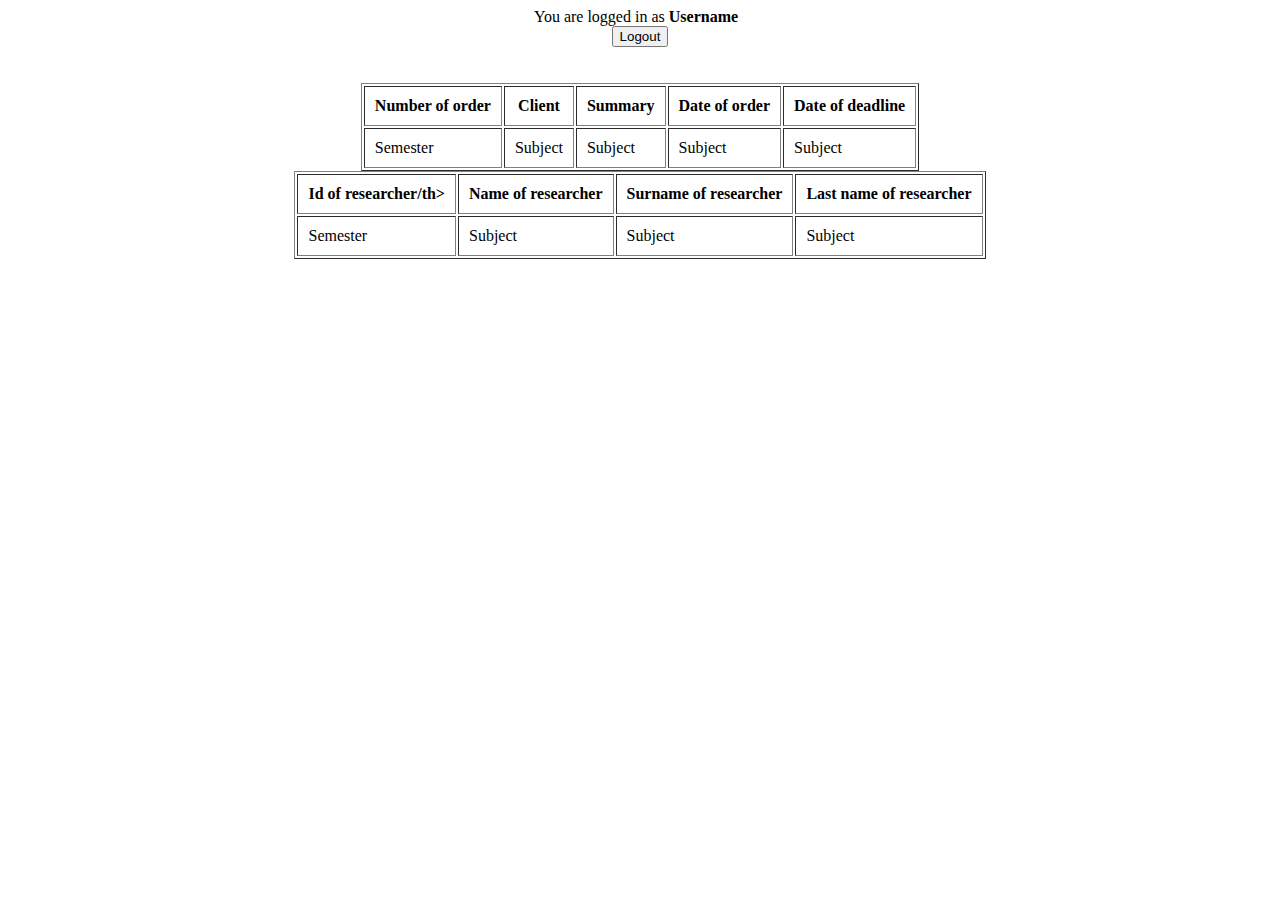
==== target/classes/templates/index.html @ b9c8f470 "reading works" ====
<!DOCTYPE html>
<html xmlns:th="http://www.thymeleaf.org"
	xmlns:sec="https://www.thymeleaf.org/thymeleaf-extras-springsecurity5"
	  lang="ru">
<head>
<meta charset="ISO-8859-1">
<title>Start page</title>
	<link rel="preconnect" href="https://fonts.googleapis.com">
	<link rel="preconnect" href="https://fonts.gstatic.com" crossorigin>
	<link href="https://fonts.googleapis.com/css2?family=Roboto:wght@300&display=swap" rel="stylesheet">

</head>
<body>
<div align="center">	
	<div sec:authorize="isAuthenticated()" id="greetings">
		You are logged in as <b><span sec:authentication="name">Username</span></b>
		&nbsp;
	</div>
		
	<form th:action="@{/logout}" method="post">
		<button class="button-35" role="button" type="submit" value="Logout">Logout</button>
	</form>

	<br/><br/>
	<table border="1" cellpadding="10" class="fl-table">
		<thead>
			<tr>
				<th>Number of order</th>
				<th>Client</th>
				<th>Summary</th>
				<th>Date of order</th>
				<th>Date of deadline</th>

			</tr>
		</thead>
		<tbody>
			<tr th:each="project : ${sells}">
				<td th:text="${project.getNumOrder()}">Semester</td>
				<td th:text="${project.getClient()}">Subject</td>
				<td th:text="${project.getSumm()}">Subject</td>
				<td th:text="${project.getDateOrder()}">Subject</td>
				<td th:text="${project.getDeadline()}">Subject</td>
			</tr>
		</tbody>
	</table>
	<table border="1" cellpadding="10" class="fl-table">
		<thead>
		<tr>
			<th>Id of researcher/th>
			<th>Name of researcher</th>
			<th>Surname of researcher</th>
			<th>Last name of researcher</th>

		</tr>
		</thead>
		<tbody>
		<tr th:each="researchers : ${researcher}">
			<td th:text="${researchers.getNumResearcher()}">Semester</td>
			<td th:text="${researchers.getName()}">Subject</td>
			<td th:text="${researchers.getSurname()}">Subject</td>
			<td th:text="${researchers.getLast_name()}">Subject</td>
		</tr>
		</tbody>
	</table>
</div>
</body>
</html>
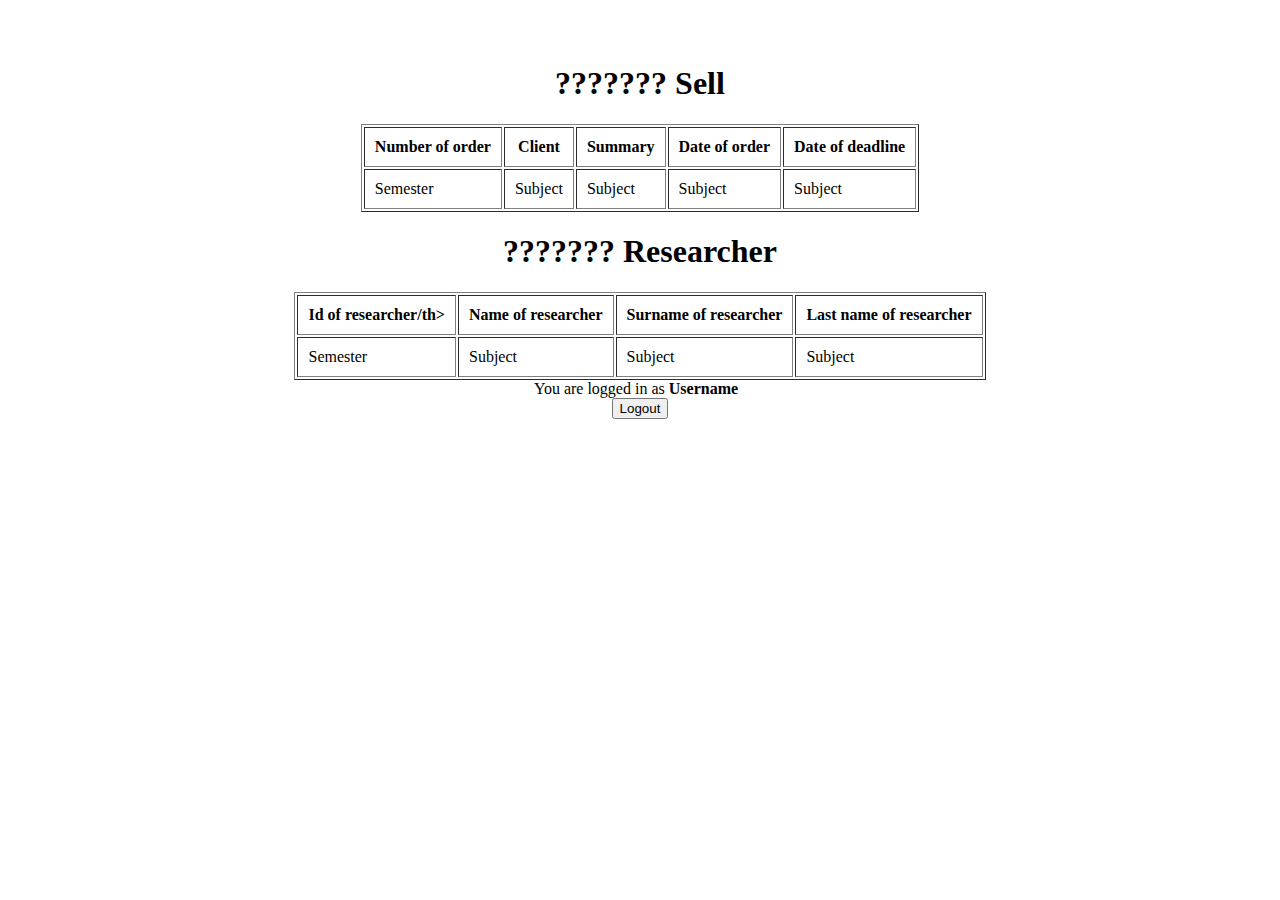
==== commit 2e804b11: "fix" ====
--- a/target/classes/templates/index.html
+++ b/target/classes/templates/index.html
@@ -11,17 +11,10 @@
 
 </head>
 <body>
-<div align="center">	
-	<div sec:authorize="isAuthenticated()" id="greetings">
-		You are logged in as <b><span sec:authentication="name">Username</span></b>
-		&nbsp;
-	</div>
-		
-	<form th:action="@{/logout}" method="post">
-		<button class="button-35" role="button" type="submit" value="Logout">Logout</button>
-	</form>
+<div align="center">
 
 	<br/><br/>
+	<h1>??????? Sell</h1>
 	<table border="1" cellpadding="10" class="fl-table">
 		<thead>
 			<tr>
@@ -43,6 +36,8 @@
 			</tr>
 		</tbody>
 	</table>
+
+	<h1>??????? Researcher</h1>
 	<table border="1" cellpadding="10" class="fl-table">
 		<thead>
 		<tr>
@@ -62,6 +57,15 @@
 		</tr>
 		</tbody>
 	</table>
+
+	<div sec:authorize="isAuthenticated()" id="greetings">
+		You are logged in as <b><span sec:authentication="name">Username</span></b>
+		&nbsp;
+	</div>
+
+	<form th:action="@{/logout}" method="post">
+		<button class="button-35" role="button" type="submit" value="Logout">Logout</button>
+	</form>
 </div>
 </body>
 </html>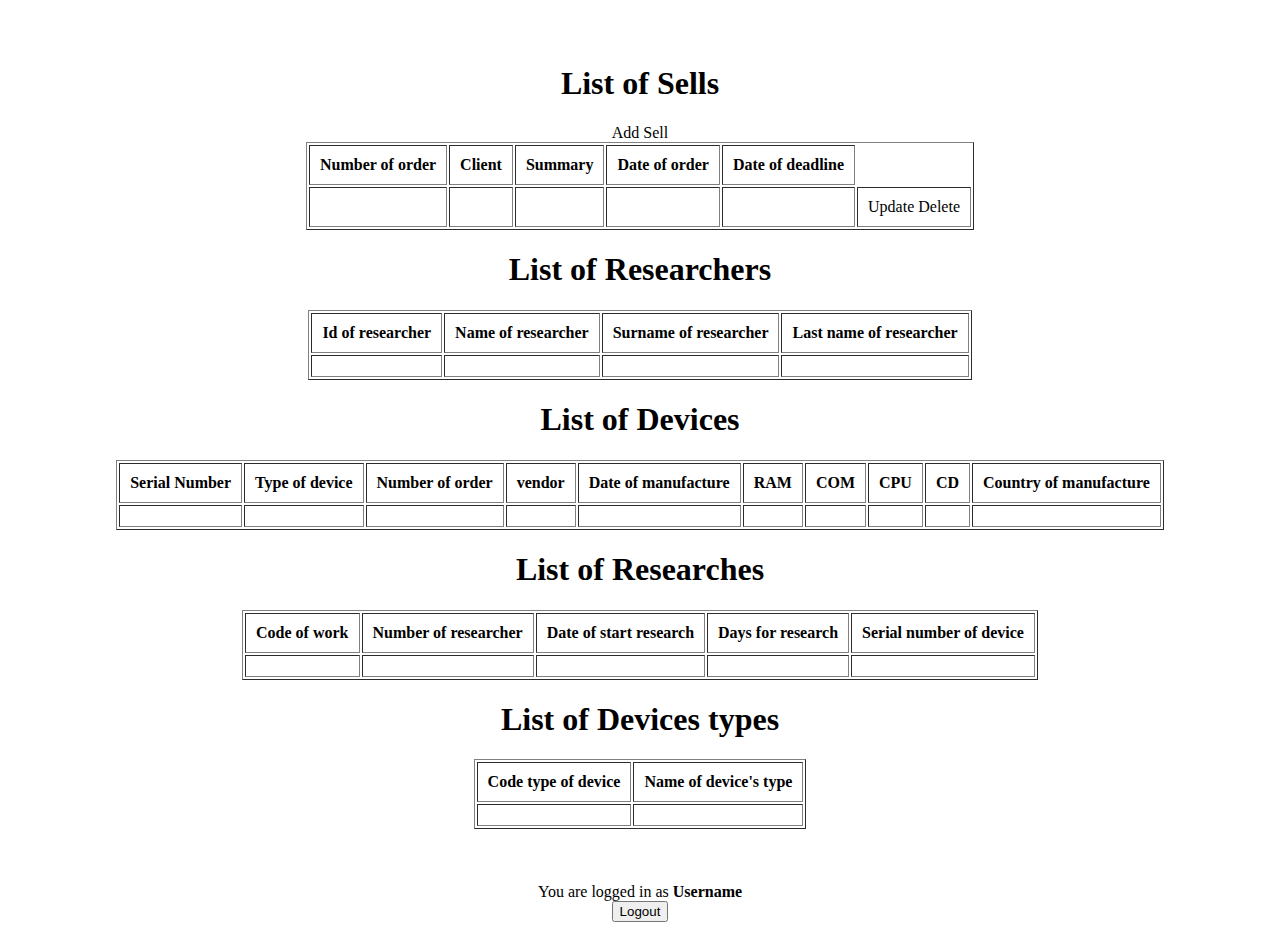
==== commit a8db08a3: "Read of all entities. CRUD for Sells" ====
--- a/target/classes/templates/index.html
+++ b/target/classes/templates/index.html
@@ -14,7 +14,8 @@
 <div align="center">
 
 	<br/><br/>
-	<h1>??????? Sell</h1>
+	<h1>List of Sells</h1>
+	<a th:href="@{/showNewSellForm}" class="btn btn-primary btn-sm mb-3"> Add Sell </a>
 	<table border="1" cellpadding="10" class="fl-table">
 		<thead>
 			<tr>
@@ -28,20 +29,23 @@
 		</thead>
 		<tbody>
 			<tr th:each="project : ${sells}">
-				<td th:text="${project.getNumOrder()}">Semester</td>
-				<td th:text="${project.getClient()}">Subject</td>
-				<td th:text="${project.getSumm()}">Subject</td>
-				<td th:text="${project.getDateOrder()}">Subject</td>
-				<td th:text="${project.getDeadline()}">Subject</td>
+				<td th:text="${project.getNumOrder()}"></td>
+				<td th:text="${project.getClient()}"></td>
+				<td th:text="${project.getSumm()}"></td>
+				<td th:text="${project.getDateOrder()}"></td>
+				<td th:text="${project.getDeadline()}"></td>
+				<td> <a th:href="@{/showSellForUpdate/{numbOrder}(numbOrder=${project.getNumOrder()})}" class="btn btn-primary">Update</a>
+					<a th:href="@{/deleteSell/{numbOrder}(numbOrder=${project.getNumOrder()})}" class="btn btn-danger">Delete</a>
+				</td>
 			</tr>
 		</tbody>
 	</table>
 
-	<h1>??????? Researcher</h1>
+	<h1>List of Researchers</h1>
 	<table border="1" cellpadding="10" class="fl-table">
 		<thead>
 		<tr>
-			<th>Id of researcher/th>
+			<th>Id of researcher</th>
 			<th>Name of researcher</th>
 			<th>Surname of researcher</th>
 			<th>Last name of researcher</th>
@@ -50,19 +54,93 @@
 		</thead>
 		<tbody>
 		<tr th:each="researchers : ${researcher}">
-			<td th:text="${researchers.getNumResearcher()}">Semester</td>
-			<td th:text="${researchers.getName()}">Subject</td>
-			<td th:text="${researchers.getSurname()}">Subject</td>
-			<td th:text="${researchers.getLast_name()}">Subject</td>
+			<td th:text="${researchers.getNumResearcher()}"></td>
+			<td th:text="${researchers.getName()}"></td>
+			<td th:text="${researchers.getSurname()}"></td>
+			<td th:text="${researchers.getLast_name()}"></td>
 		</tr>
 		</tbody>
 	</table>
 
+	<h1>List of Devices</h1>
+	<table border="1" cellpadding="10" class="fl-table">
+		<thead>
+		<tr>
+			<th>Serial Number</th>
+			<th>Type of device</th>
+			<th>Number of order</th>
+			<th>vendor</th>
+			<th>Date of manufacture</th>
+			<th>RAM</th>
+			<th>COM</th>
+			<th>CPU</th>
+			<th>CD</th>
+			<th>Country of manufacture</th>
+
+		</tr>
+		</thead>
+		<tbody>
+		<tr th:each="devices : ${device}">
+			<td th:text="${devices.getSerial()}"></td>
+			<td th:text="${devices.getCodeDevice()}"></td>
+			<td th:text="${devices.getOrderNumb()}"></td>
+			<td th:text="${devices.getVendor()}"></td>
+			<td th:text="${devices.getManufactureDate()}"></td>
+			<td th:text="${devices.getRam()}"></td>
+			<td th:text="${devices.getCom()}"></td>
+			<td th:text="${devices.getCpu()}"></td>
+			<td th:text="${devices.getCd()}"></td>
+			<td th:text="${devices.getCountry()}"></td>
+		</tr>
+		</tbody>
+	</table>
+
+	<h1>List of Researches</h1>
+	<table border="1" cellpadding="10" class="fl-table">
+		<thead>
+		<tr>
+			<th>Code of work</th>
+			<th>Number of researcher</th>
+			<th>Date of start research</th>
+			<th>Days for research</th>
+			<th>Serial number of device</th>
+
+		</tr>
+		</thead>
+		<tbody>
+		<tr th:each="researches : ${research}">
+			<td th:text="${researches.getCodeWork()}"></td>
+			<td th:text="${researches.getNumbResearcher()}"></td>
+			<td th:text="${researches.getDateResearch()}"></td>
+			<td th:text="${researches.getNumbDays()}"></td>
+			<td th:text="${researches.getNumbSerial()}"></td>
+		</tr>
+		</tbody>
+	</table>
+
+	<h1>List of Devices types</h1>
+	<table border="1" cellpadding="10" class="fl-table">
+		<thead>
+		<tr>
+			<th>Code type of device</th>
+			<th>Name of device's type</th>
+
+		</tr>
+		</thead>
+		<tbody>
+		<tr th:each="types : ${type}">
+			<td th:text="${types.getCodeDevice()}"></td>
+			<td th:text="${types.getDeviceName()}"></td>
+		</tr>
+		</tbody>
+	</table>
+
+	<br>
+	<br>
+	<br>
 	<div sec:authorize="isAuthenticated()" id="greetings">
 		You are logged in as <b><span sec:authentication="name">Username</span></b>
-		&nbsp;
 	</div>
-
 	<form th:action="@{/logout}" method="post">
 		<button class="button-35" role="button" type="submit" value="Logout">Logout</button>
 	</form>
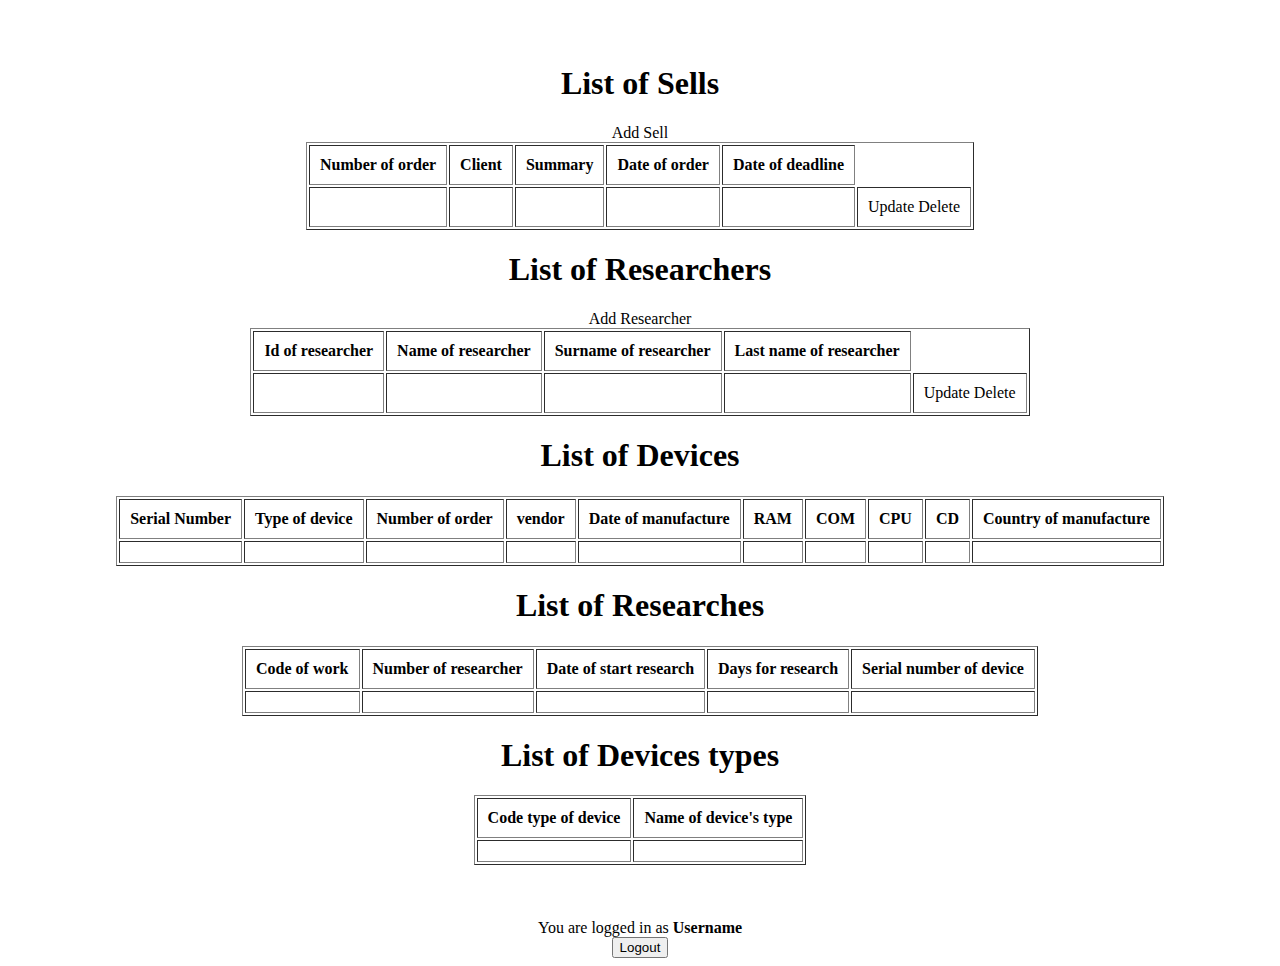
==== commit 5e1a607d: "Added CRUD for Researcher" ====
--- a/target/classes/templates/index.html
+++ b/target/classes/templates/index.html
@@ -42,6 +42,7 @@
 	</table>
 
 	<h1>List of Researchers</h1>
+	<a th:href="@{/showNewResearcherForm}" class="btn btn-primary btn-sm mb-3"> Add Researcher </a>
 	<table border="1" cellpadding="10" class="fl-table">
 		<thead>
 		<tr>
@@ -58,6 +59,9 @@
 			<td th:text="${researchers.getName()}"></td>
 			<td th:text="${researchers.getSurname()}"></td>
 			<td th:text="${researchers.getLast_name()}"></td>
+			<td> <a th:href="@{/showResearcherForUpdate/{numbResearcher}(numbResearcher=${researchers.getNumResearcher()})}" class="btn btn-primary">Update</a>
+				<a th:href="@{/deleteResearcher/{numbResearcher}(numbResearcher=${researchers.getNumResearcher()})}" class="btn btn-danger">Delete</a>
+			</td>
 		</tr>
 		</tbody>
 	</table>
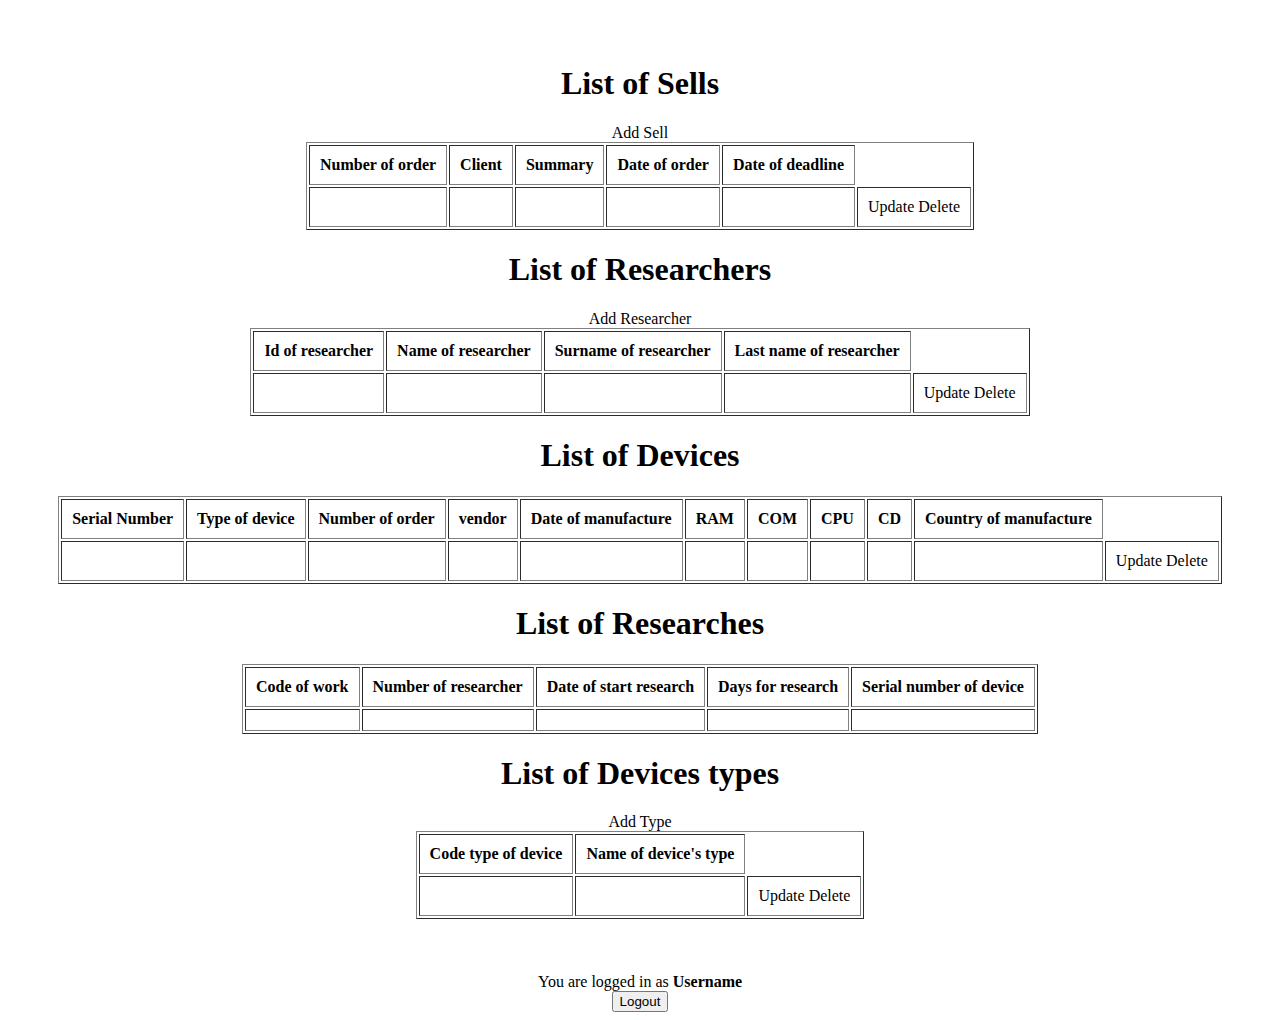
==== commit 9e252b85: "Added CRUD for types" ====
--- a/target/classes/templates/index.html
+++ b/target/classes/templates/index.html
@@ -95,6 +95,9 @@
 			<td th:text="${devices.getCpu()}"></td>
 			<td th:text="${devices.getCd()}"></td>
 			<td th:text="${devices.getCountry()}"></td>
+			<td> <a th:href="@{/showDevicesForUpdate/{serial}(serial=${devices.getSerial()})}" class="btn btn-primary">Update</a>
+				<a th:href="@{/deleteDevices/{serial}(serial=${devices.getSerial()})}" class="btn btn-danger">Delete</a>
+			</td>
 		</tr>
 		</tbody>
 	</table>
@@ -123,6 +126,7 @@
 	</table>
 
 	<h1>List of Devices types</h1>
+	<a th:href="@{/showNewTypeForm}" class="btn btn-primary btn-sm mb-3"> Add Type </a>
 	<table border="1" cellpadding="10" class="fl-table">
 		<thead>
 		<tr>
@@ -135,6 +139,9 @@
 		<tr th:each="types : ${type}">
 			<td th:text="${types.getCodeDevice()}"></td>
 			<td th:text="${types.getDeviceName()}"></td>
+			<td> <a th:href="@{/showTypeForUpdate/{codeDevice}(codeDevice=${types.getCodeDevice()})}" class="btn btn-primary">Update</a>
+				<a th:href="@{/deleteType/{codeDevice}(codeDevice=${types.getCodeDevice()})}" class="btn btn-danger">Delete</a>
+			</td>
 		</tr>
 		</tbody>
 	</table>
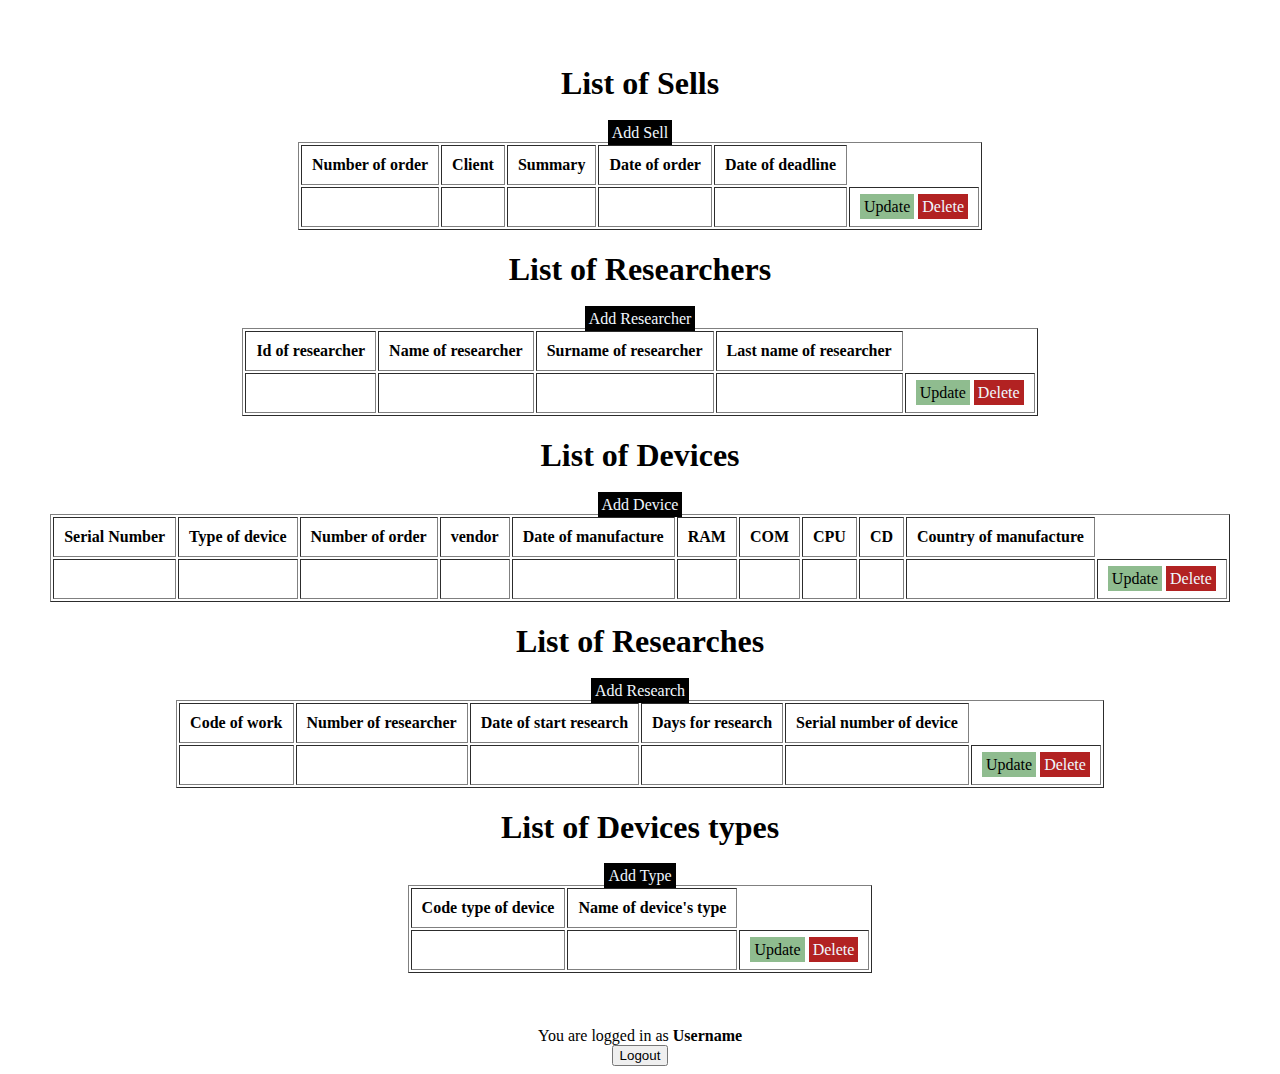
==== commit de6b3978: "CRUD for research" ====
--- a/target/classes/templates/index.html
+++ b/target/classes/templates/index.html
@@ -8,6 +8,29 @@
 	<link rel="preconnect" href="https://fonts.googleapis.com">
 	<link rel="preconnect" href="https://fonts.gstatic.com" crossorigin>
 	<link href="https://fonts.googleapis.com/css2?family=Roboto:wght@300&display=swap" rel="stylesheet">
+	<style>
+		.btn-update{
+			background-color: darkseagreen;
+			padding: 4px;
+			color: black;
+			text-decoration: none;
+
+		}
+
+		.btn-delete{
+			background-color: firebrick;
+			padding: 4px;
+			color: aliceblue;
+			text-decoration: none;
+		}
+
+		.add{
+			background-color: black;
+			padding: 4px;
+			color: aliceblue;
+			text-decoration: none;
+		}
+	</style>
 
 </head>
 <body>
@@ -15,7 +38,7 @@
 
 	<br/><br/>
 	<h1>List of Sells</h1>
-	<a th:href="@{/showNewSellForm}" class="btn btn-primary btn-sm mb-3"> Add Sell </a>
+	<a th:href="@{/showNewSellForm}" class="add"> Add Sell </a>
 	<table border="1" cellpadding="10" class="fl-table">
 		<thead>
 			<tr>
@@ -34,15 +57,15 @@
 				<td th:text="${project.getSumm()}"></td>
 				<td th:text="${project.getDateOrder()}"></td>
 				<td th:text="${project.getDeadline()}"></td>
-				<td> <a th:href="@{/showSellForUpdate/{numbOrder}(numbOrder=${project.getNumOrder()})}" class="btn btn-primary">Update</a>
-					<a th:href="@{/deleteSell/{numbOrder}(numbOrder=${project.getNumOrder()})}" class="btn btn-danger">Delete</a>
+				<td> <a th:href="@{/showSellForUpdate/{numbOrder}(numbOrder=${project.getNumOrder()})}" class="btn-update">Update</a>
+					<a th:href="@{/deleteSell/{numbOrder}(numbOrder=${project.getNumOrder()})}" class="btn-delete">Delete</a>
 				</td>
 			</tr>
 		</tbody>
 	</table>
 
 	<h1>List of Researchers</h1>
-	<a th:href="@{/showNewResearcherForm}" class="btn btn-primary btn-sm mb-3"> Add Researcher </a>
+	<a th:href="@{/showNewResearcherForm}" class="add"> Add Researcher </a>
 	<table border="1" cellpadding="10" class="fl-table">
 		<thead>
 		<tr>
@@ -59,14 +82,15 @@
 			<td th:text="${researchers.getName()}"></td>
 			<td th:text="${researchers.getSurname()}"></td>
 			<td th:text="${researchers.getLast_name()}"></td>
-			<td> <a th:href="@{/showResearcherForUpdate/{numbResearcher}(numbResearcher=${researchers.getNumResearcher()})}" class="btn btn-primary">Update</a>
-				<a th:href="@{/deleteResearcher/{numbResearcher}(numbResearcher=${researchers.getNumResearcher()})}" class="btn btn-danger">Delete</a>
+			<td> <a th:href="@{/showResearcherForUpdate/{numbResearcher}(numbResearcher=${researchers.getNumResearcher()})}" class="btn-update">Update</a>
+				<a th:href="@{/deleteResearcher/{numbResearcher}(numbResearcher=${researchers.getNumResearcher()})}" class="btn-delete">Delete</a>
 			</td>
 		</tr>
 		</tbody>
 	</table>
 
 	<h1>List of Devices</h1>
+	<a th:href="@{/showNewDeviceForm}" class="add"> Add Device </a>
 	<table border="1" cellpadding="10" class="fl-table">
 		<thead>
 		<tr>
@@ -95,14 +119,15 @@
 			<td th:text="${devices.getCpu()}"></td>
 			<td th:text="${devices.getCd()}"></td>
 			<td th:text="${devices.getCountry()}"></td>
-			<td> <a th:href="@{/showDevicesForUpdate/{serial}(serial=${devices.getSerial()})}" class="btn btn-primary">Update</a>
-				<a th:href="@{/deleteDevices/{serial}(serial=${devices.getSerial()})}" class="btn btn-danger">Delete</a>
+			<td> <a th:href="@{/showDeviceForUpdate/{code}(code=${devices.getCodeDevice()})}" class="btn-update">Update</a>
+				<a th:href="@{/deleteDevice/{code}(code=${devices.getCodeDevice()})}" class="btn btn-delete">Delete</a>
 			</td>
 		</tr>
 		</tbody>
 	</table>
 
 	<h1>List of Researches</h1>
+	<a th:href="@{/showNewResearchForm}" class="add"> Add Research </a>
 	<table border="1" cellpadding="10" class="fl-table">
 		<thead>
 		<tr>
@@ -121,12 +146,15 @@
 			<td th:text="${researches.getDateResearch()}"></td>
 			<td th:text="${researches.getNumbDays()}"></td>
 			<td th:text="${researches.getNumbSerial()}"></td>
+			<td> <a th:href="@{/showResearchForUpdate/{codeWork}(codeWork=${researches.getCodeWork()})}" class="btn-update">Update</a>
+				<a th:href="@{/deleteResearch/{codeWork}(codeWork=${researches.getCodeWork()})}" class="btn btn-delete">Delete</a>
+			</td>
 		</tr>
 		</tbody>
 	</table>
 
 	<h1>List of Devices types</h1>
-	<a th:href="@{/showNewTypeForm}" class="btn btn-primary btn-sm mb-3"> Add Type </a>
+	<a th:href="@{/showNewTypeForm}" class="add"> Add Type </a>
 	<table border="1" cellpadding="10" class="fl-table">
 		<thead>
 		<tr>
@@ -139,8 +167,8 @@
 		<tr th:each="types : ${type}">
 			<td th:text="${types.getCodeDevice()}"></td>
 			<td th:text="${types.getDeviceName()}"></td>
-			<td> <a th:href="@{/showTypeForUpdate/{codeDevice}(codeDevice=${types.getCodeDevice()})}" class="btn btn-primary">Update</a>
-				<a th:href="@{/deleteType/{codeDevice}(codeDevice=${types.getCodeDevice()})}" class="btn btn-danger">Delete</a>
+			<td> <a th:href="@{/showTypeForUpdate/{codeDevice}(codeDevice=${types.getCodeDevice()})}" class="btn-update">Update</a>
+				<a th:href="@{/deleteType/{codeDevice}(codeDevice=${types.getCodeDevice()})}" class="btn-delete">Delete</a>
 			</td>
 		</tr>
 		</tbody>
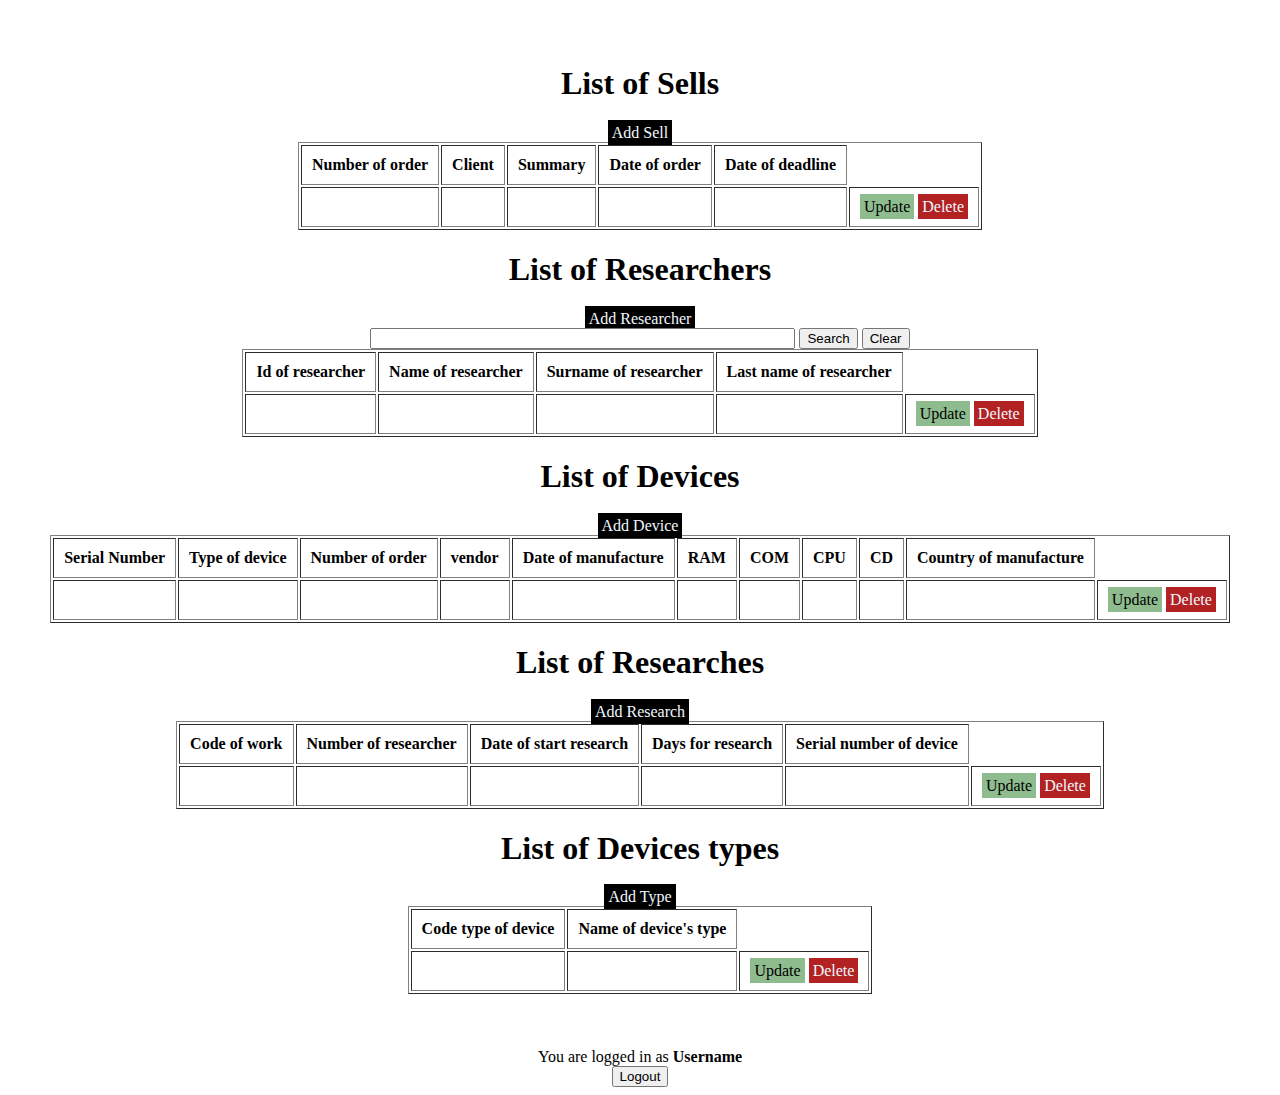
==== commit d6bac5e2: "Working" ====
--- a/target/classes/templates/index.html
+++ b/target/classes/templates/index.html
@@ -66,6 +66,11 @@
 
 	<h1>List of Researchers</h1>
 	<a th:href="@{/showNewResearcherForm}" class="add"> Add Researcher </a>
+	<form th:action="@{/}">
+		<input type="text" name="keyword" id="keyword" th:name="keyword" size="50"  required />
+		<input type="submit" value="Search" />
+		<a th:href="@{/}"><input type="button" value="Clear" id="btnClear" onclick="clearSearch()" /></a>
+	</form>
 	<table border="1" cellpadding="10" class="fl-table">
 		<thead>
 		<tr>
@@ -82,9 +87,11 @@
 			<td th:text="${researchers.getName()}"></td>
 			<td th:text="${researchers.getSurname()}"></td>
 			<td th:text="${researchers.getLast_name()}"></td>
+			<div sec:authorize="hasAnyAuthority('ADMIN')">
 			<td> <a th:href="@{/showResearcherForUpdate/{numbResearcher}(numbResearcher=${researchers.getNumResearcher()})}" class="btn-update">Update</a>
 				<a th:href="@{/deleteResearcher/{numbResearcher}(numbResearcher=${researchers.getNumResearcher()})}" class="btn-delete">Delete</a>
 			</td>
+			</div>
 		</tr>
 		</tbody>
 	</table>
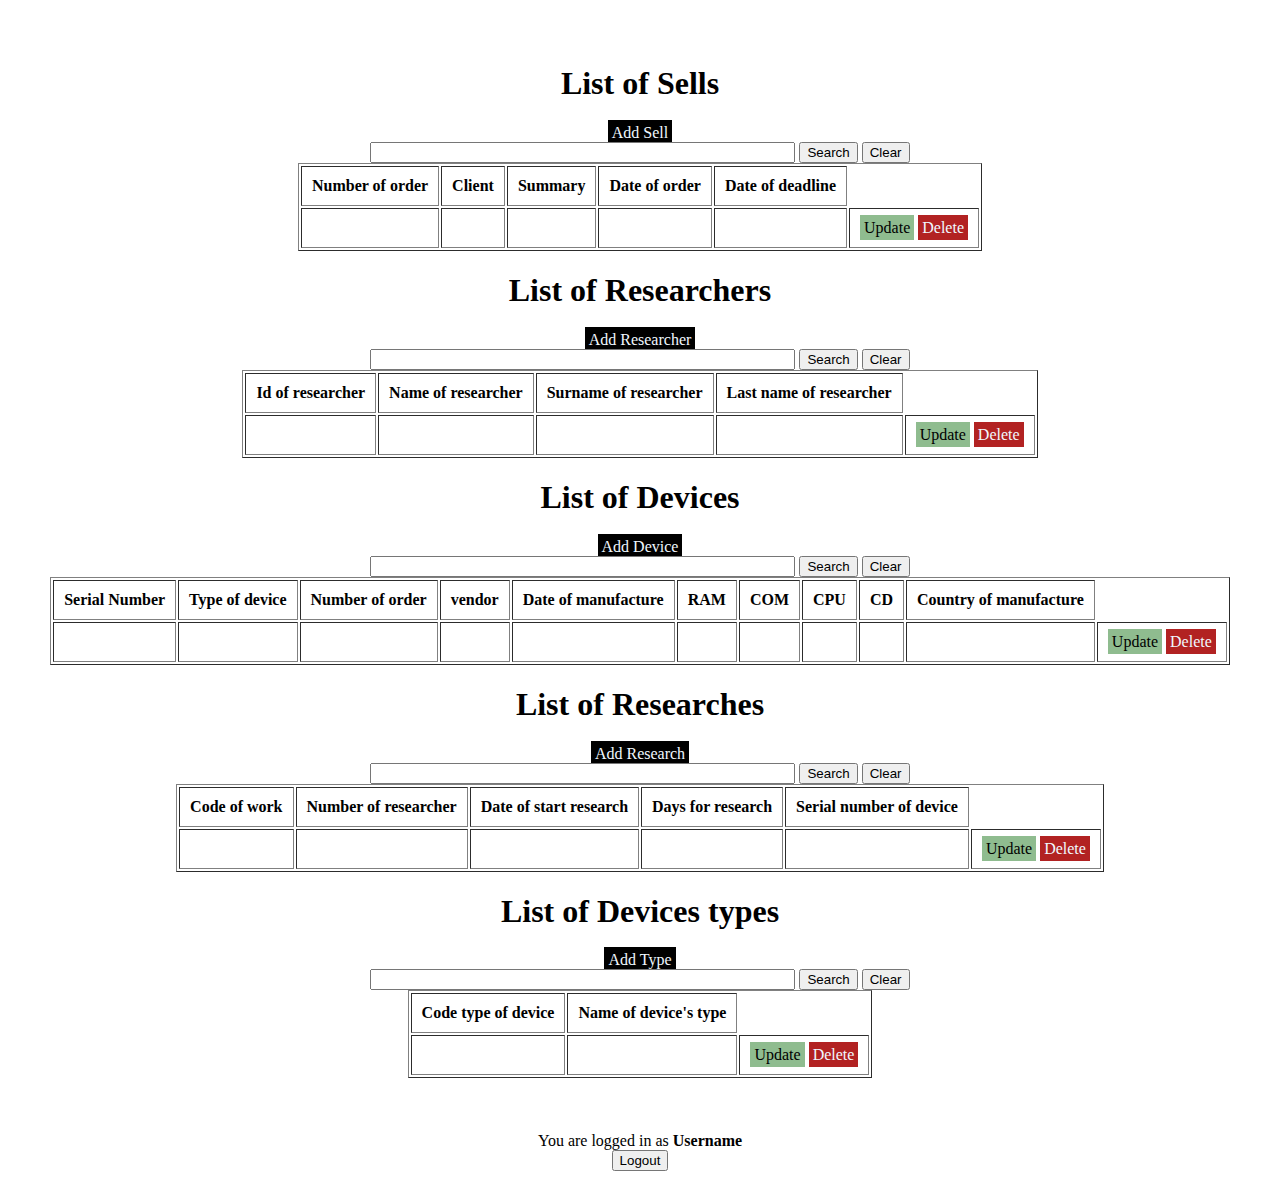
==== commit 1885a049: "Final" ====
--- a/target/classes/templates/index.html
+++ b/target/classes/templates/index.html
@@ -39,6 +39,11 @@
 	<br/><br/>
 	<h1>List of Sells</h1>
 	<a th:href="@{/showNewSellForm}" class="add"> Add Sell </a>
+	<form th:action="@{/}">
+		<input type="text" name="keyword3" id="keyword3" th:name="keyword3" size="50"  required />
+		<input type="submit" value="Search" />
+		<a th:href="@{/}"><input type="button" value="Clear" id="btnClear" onclick="clearSearch()" /></a>
+	</form>
 	<table border="1" cellpadding="10" class="fl-table">
 		<thead>
 			<tr>
@@ -57,9 +62,11 @@
 				<td th:text="${project.getSumm()}"></td>
 				<td th:text="${project.getDateOrder()}"></td>
 				<td th:text="${project.getDeadline()}"></td>
+				<div sec:authorize="hasAnyAuthority('ADMIN')">
 				<td> <a th:href="@{/showSellForUpdate/{numbOrder}(numbOrder=${project.getNumOrder()})}" class="btn-update">Update</a>
 					<a th:href="@{/deleteSell/{numbOrder}(numbOrder=${project.getNumOrder()})}" class="btn-delete">Delete</a>
 				</td>
+				</div>
 			</tr>
 		</tbody>
 	</table>
@@ -98,6 +105,11 @@
 
 	<h1>List of Devices</h1>
 	<a th:href="@{/showNewDeviceForm}" class="add"> Add Device </a>
+	<form th:action="@{/}">
+		<input type="text" name="keyword2" id="keyword2" th:name="keyword2" size="50"  required />
+		<input type="submit" value="Search" />
+		<a th:href="@{/}"><input type="button" value="Clear" id="btnClear" onclick="clearSearch()" /></a>
+	</form>
 	<table border="1" cellpadding="10" class="fl-table">
 		<thead>
 		<tr>
@@ -126,15 +138,22 @@
 			<td th:text="${devices.getCpu()}"></td>
 			<td th:text="${devices.getCd()}"></td>
 			<td th:text="${devices.getCountry()}"></td>
+			<div sec:authorize="hasAnyAuthority('ADMIN')">
 			<td> <a th:href="@{/showDeviceForUpdate/{code}(code=${devices.getCodeDevice()})}" class="btn-update">Update</a>
 				<a th:href="@{/deleteDevice/{code}(code=${devices.getCodeDevice()})}" class="btn btn-delete">Delete</a>
 			</td>
+			</div>
 		</tr>
 		</tbody>
 	</table>
 
 	<h1>List of Researches</h1>
 	<a th:href="@{/showNewResearchForm}" class="add"> Add Research </a>
+	<form th:action="@{/}">
+		<input type="text" name="keyword4" id="keyword4" th:name="keyword4" size="50"  required />
+		<input type="submit" value="Search" />
+		<a th:href="@{/}"><input type="button" value="Clear" id="btnClear" onclick="clearSearch()" /></a>
+	</form>
 	<table border="1" cellpadding="10" class="fl-table">
 		<thead>
 		<tr>
@@ -153,15 +172,22 @@
 			<td th:text="${researches.getDateResearch()}"></td>
 			<td th:text="${researches.getNumbDays()}"></td>
 			<td th:text="${researches.getNumbSerial()}"></td>
+			<div sec:authorize="hasAnyAuthority('ADMIN')">
 			<td> <a th:href="@{/showResearchForUpdate/{codeWork}(codeWork=${researches.getCodeWork()})}" class="btn-update">Update</a>
 				<a th:href="@{/deleteResearch/{codeWork}(codeWork=${researches.getCodeWork()})}" class="btn btn-delete">Delete</a>
 			</td>
+			</div>
 		</tr>
 		</tbody>
 	</table>
 
 	<h1>List of Devices types</h1>
 	<a th:href="@{/showNewTypeForm}" class="add"> Add Type </a>
+	<form th:action="@{/}">
+		<input type="text" name="keyword5" id="keyword5" th:name="keyword5" size="50"  required />
+		<input type="submit" value="Search" />
+		<a th:href="@{/}"><input type="button" value="Clear" id="btnClear" onclick="clearSearch()" /></a>
+	</form>
 	<table border="1" cellpadding="10" class="fl-table">
 		<thead>
 		<tr>
@@ -174,9 +200,11 @@
 		<tr th:each="types : ${type}">
 			<td th:text="${types.getCodeDevice()}"></td>
 			<td th:text="${types.getDeviceName()}"></td>
+			<div sec:authorize="hasAnyAuthority('ADMIN')">
 			<td> <a th:href="@{/showTypeForUpdate/{codeDevice}(codeDevice=${types.getCodeDevice()})}" class="btn-update">Update</a>
 				<a th:href="@{/deleteType/{codeDevice}(codeDevice=${types.getCodeDevice()})}" class="btn-delete">Delete</a>
 			</td>
+			</div>
 		</tr>
 		</tbody>
 	</table>
